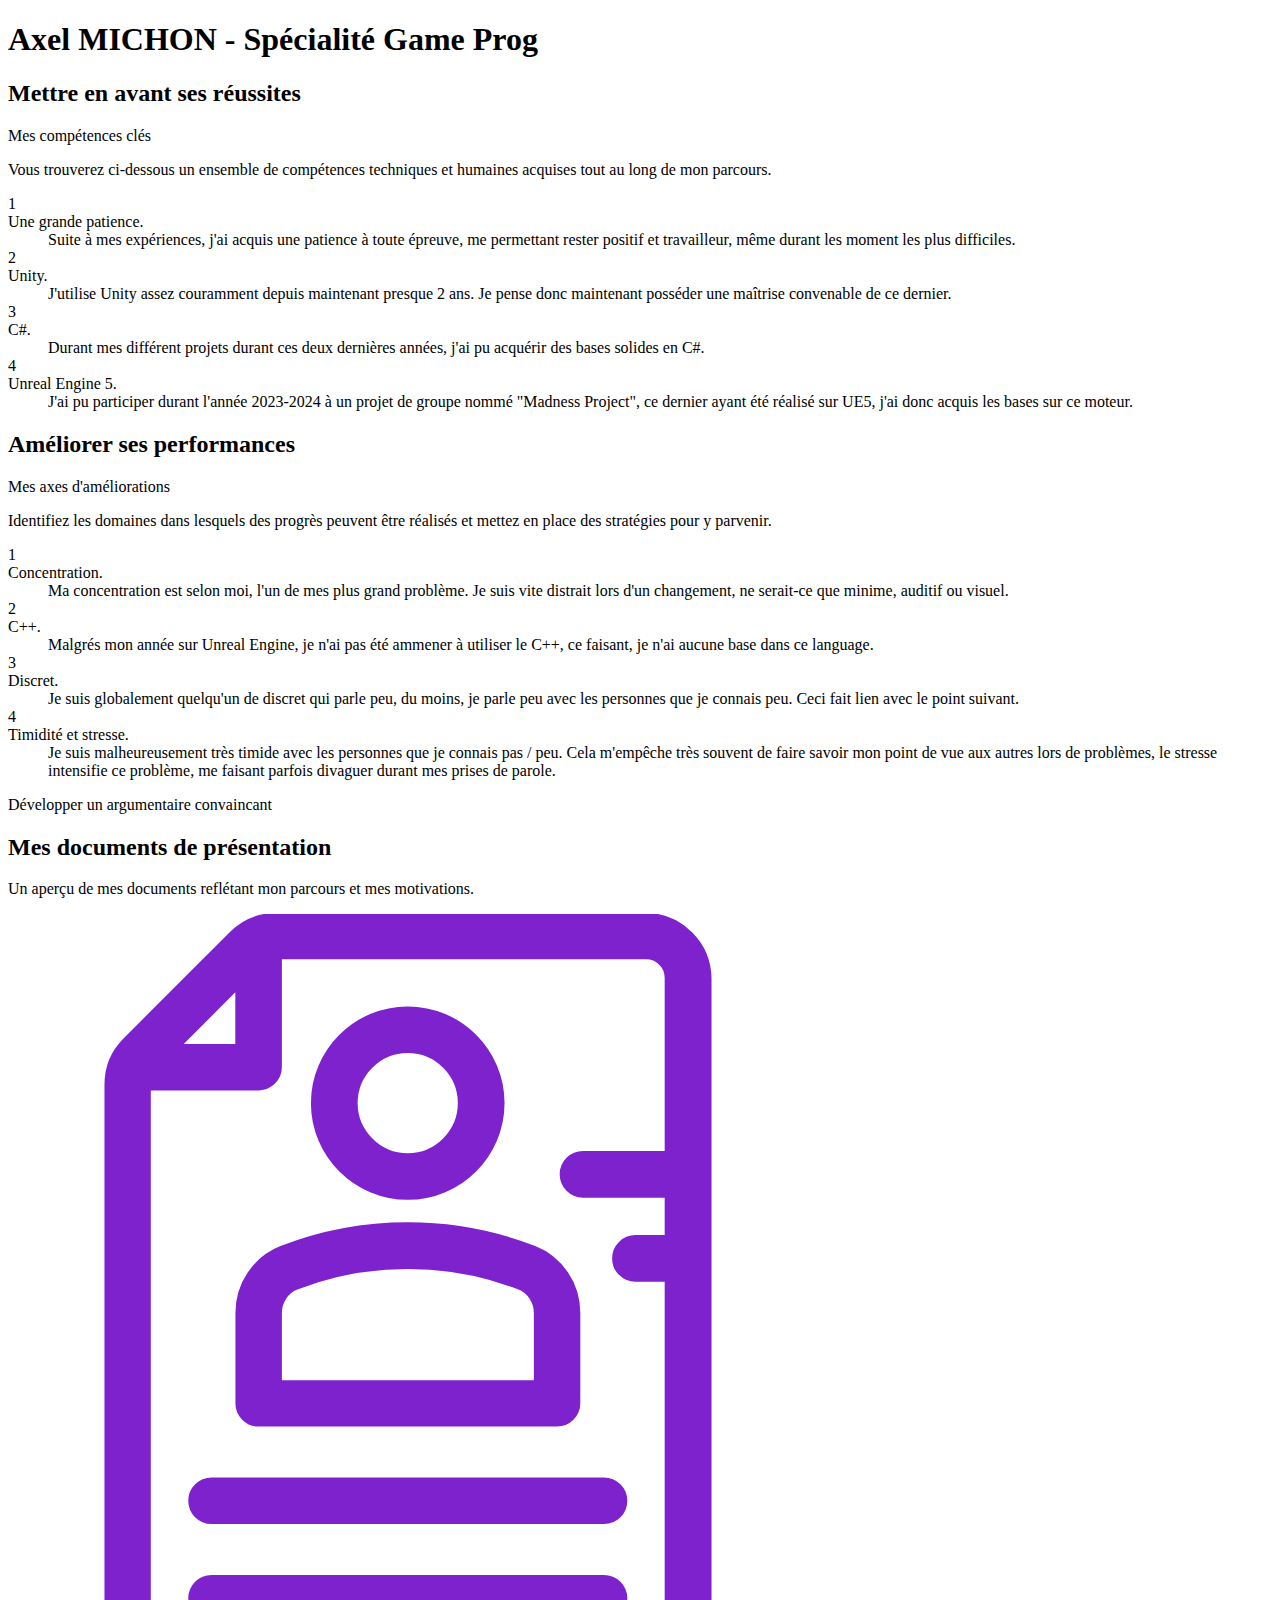
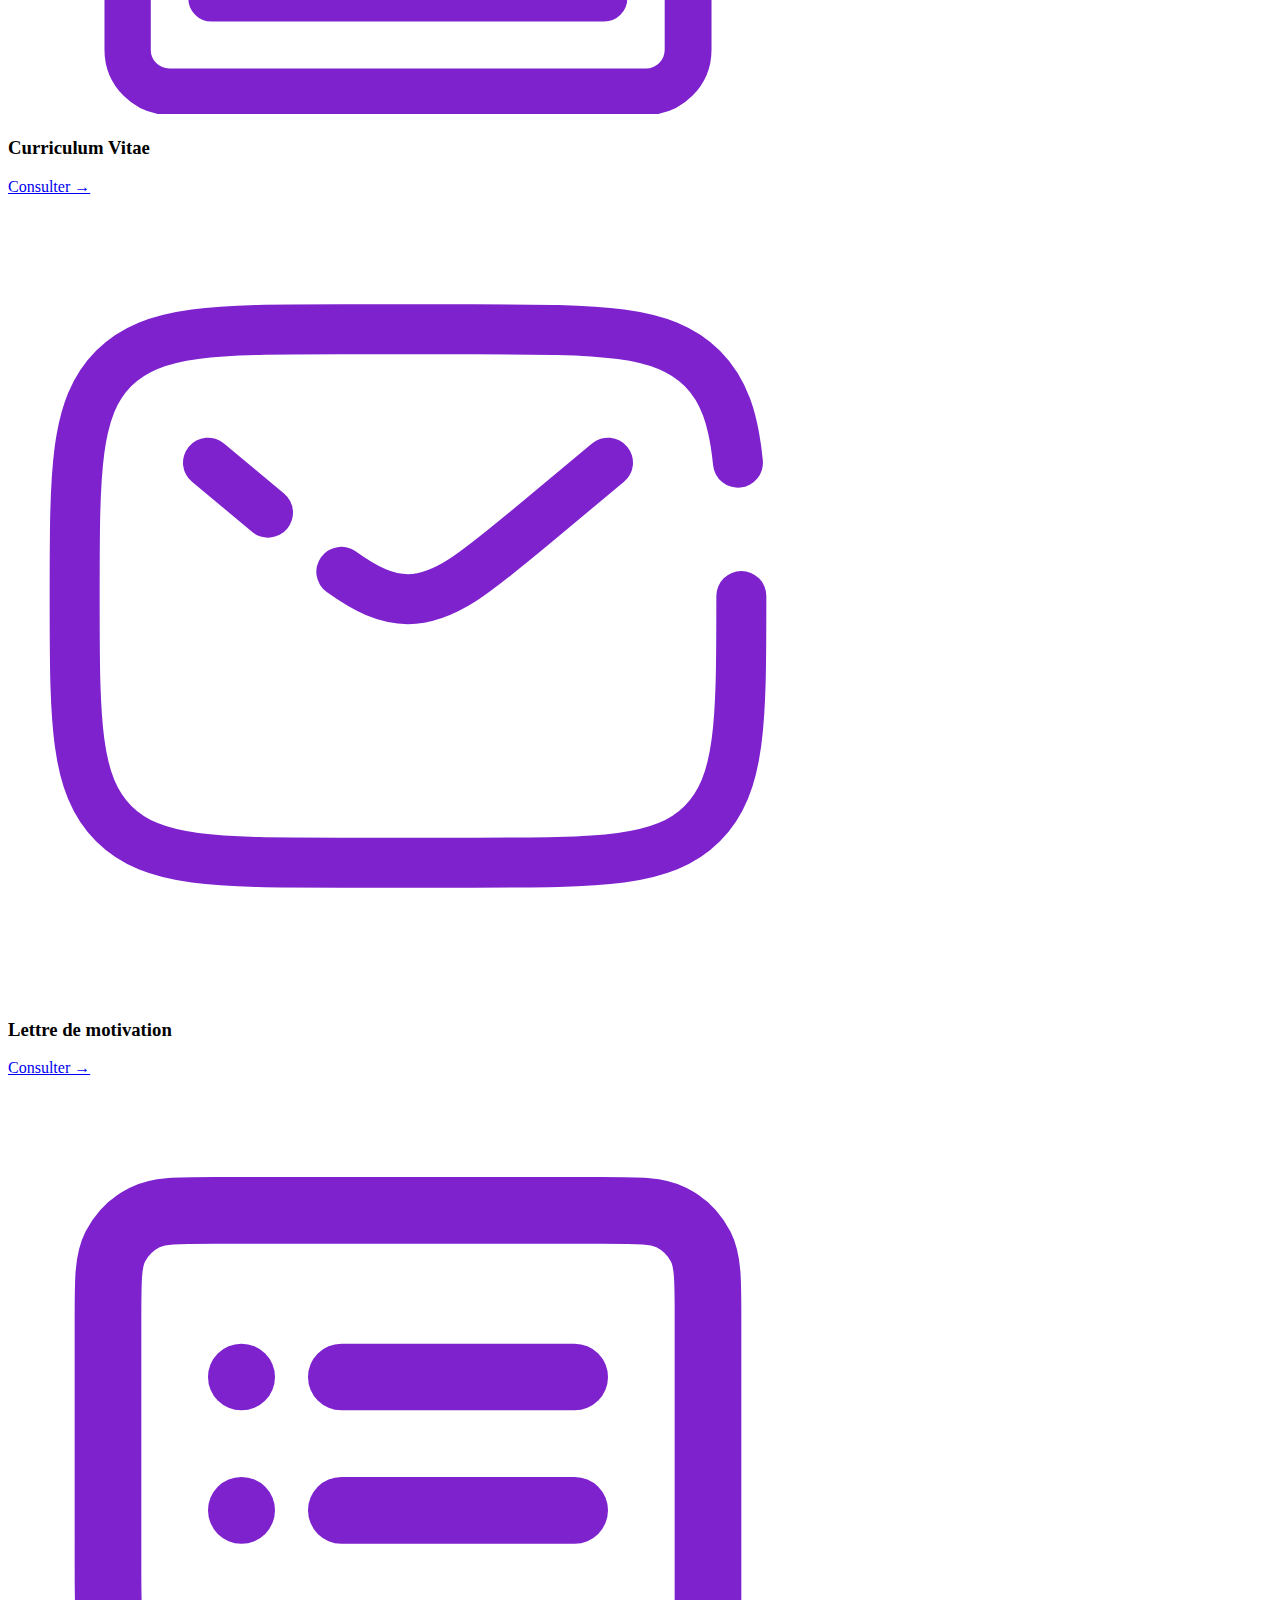
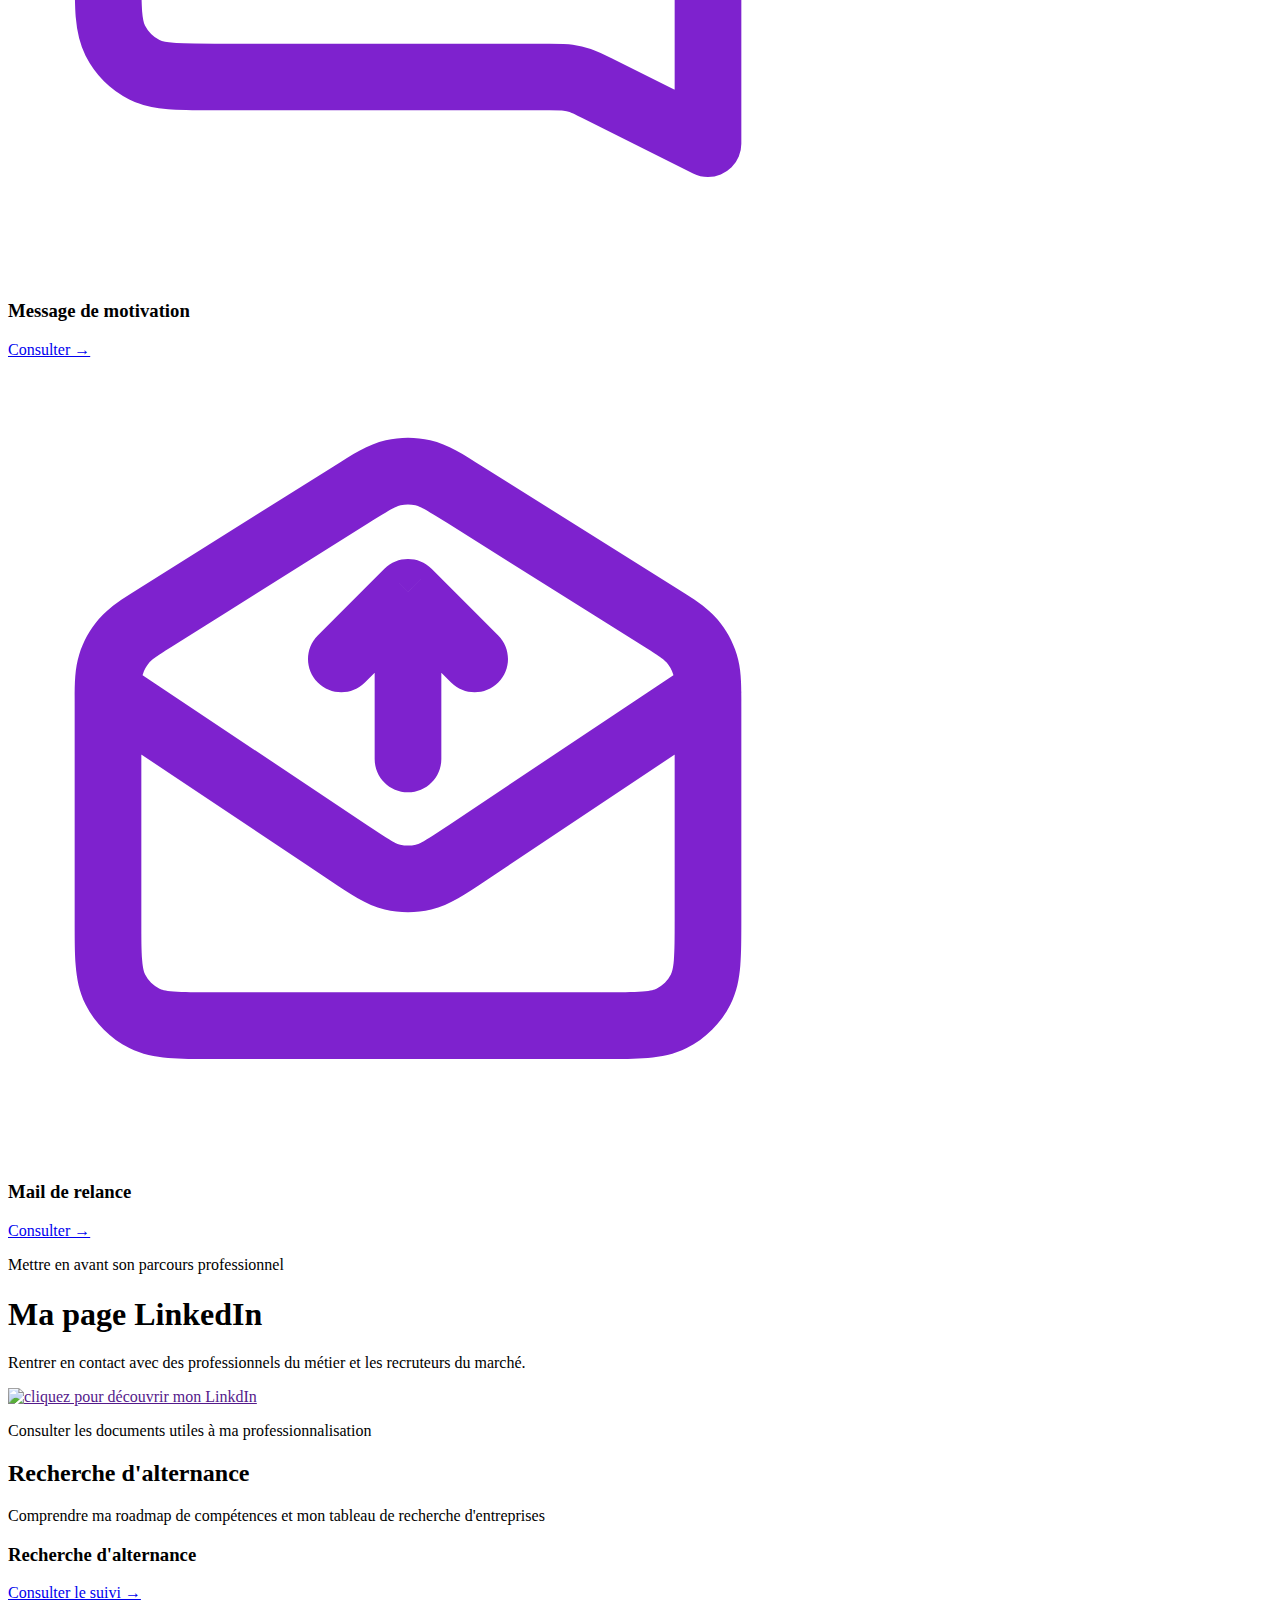
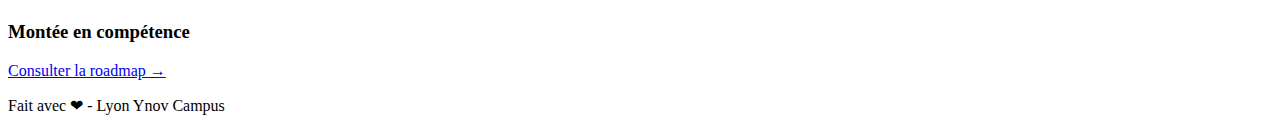
==== index.html @ 01c16b0d "Updated index" ====
<!DOCTYPE html>
<html lang="fr">
<head>
    <meta charset="UTF-8">
    <meta name="viewport" content="width=device-width, initial-scale=1.0">
    <title>Axel MICHON - Fiche de suivi</title>
    <script src="https://cdn.tailwindcss.com"></script>
</head>
<body class="min-h-screen flex flex-col justify-between bg-white-100">

    <div class="mt-16 mx-auto max-w-7xl px-6 lg:px-8">
        <div class="mx-auto max-w-2xl lg:text-center">
            <h1 class="mt-2 text-3xl font-bold tracking-tight text-gray-900 sm:text-4xl underline">Axel MICHON - Spécialité Game Prog</h1>
        </div>
    </div>
   
<!-- Compétences clés -->
<div class="bg-white py-24 sm:py-32 flex-grow">
    <div class="mx-auto max-w-7xl px-6 lg:px-8">
      <div class="mx-auto max-w-2xl lg:text-center">
        <h2 class="text-base font-semibold leading-7 text-indigo-600">Mettre en avant ses réussites</h2>
        <p class="mt-2 text-3xl font-bold tracking-tight text-gray-900 sm:text-4xl">Mes compétences clés</p>
        <p class="mt-6 text-lg leading-8 text-gray-600">Vous trouverez ci-dessous un ensemble de compétences techniques et humaines acquises tout au long de mon parcours.
        </p>
      </div>
      <div class="mx-auto mt-16 max-w-2xl sm:mt-20 lg:mt-24 lg:max-w-4xl">
        <dl class="grid max-w-xl grid-cols-1 gap-x-8 gap-y-10 lg:max-w-none lg:grid-cols-2 lg:gap-y-16">
          <div class="relative pl-16">
            <dt class="text-base font-semibold leading-7 text-gray-900">
              <div class="absolute left-0 top-0 flex h-10 w-10 items-center justify-center rounded-lg bg-indigo-600 text-white">
                1
              </div>
              Une grande patience.
            </dt>
            <dd class="mt-2 text-base leading-7 text-gray-600">Suite à mes expériences, j'ai acquis une patience à toute épreuve, me permettant rester positif et travailleur, même durant les moment les plus difficiles.</dd>
          </div>
          <div class="relative pl-16">
            <dt class="text-base font-semibold leading-7 text-gray-900">
              <div class="absolute left-0 top-0 flex h-10 w-10 items-center justify-center rounded-lg bg-indigo-600 text-white">
                2
              </div>
              Unity.
            </dt>
            <dd class="mt-2 text-base leading-7 text-gray-600">J'utilise Unity assez couramment depuis maintenant presque 2 ans. Je pense donc maintenant posséder une maîtrise convenable de ce dernier.</dd>
          </div>
          <div class="relative pl-16">
            <dt class="text-base font-semibold leading-7 text-gray-900">
              <div class="absolute left-0 top-0 flex h-10 w-10 items-center justify-center rounded-lg bg-indigo-600 text-white">
                3
              </div>
              C#.
            </dt>
            <dd class="mt-2 text-base leading-7 text-gray-600">Durant mes différent projets durant ces deux dernières années, j'ai pu acquérir des bases solides en C#.</dd>
          </div>
          <div class="relative pl-16">
            <dt class="text-base font-semibold leading-7 text-gray-900">
              <div class="absolute left-0 top-0 flex h-10 w-10 items-center justify-center rounded-lg bg-indigo-600 text-white">
               4
              </div>
              Unreal Engine 5.
            </dt>
            <dd class="mt-2 text-base leading-7 text-gray-600">J'ai pu participer durant l'année 2023-2024 à un projet de groupe nommé "Madness Project", ce dernier ayant été réalisé sur UE5, j'ai donc acquis les bases sur ce moteur.</dd>
          </div>
    </div>
  </div>
</div>

  <!-- Mes axes d'amélioration -->
<div class="bg-white py-24 sm:py-32">
    <div class="mx-auto max-w-7xl px-6 lg:px-8">
      <div class="mx-auto max-w-2xl lg:text-center">
        <h2 class="text-base font-semibold leading-7 text-indigo-600">Améliorer ses performances</h2>
        <p class="mt-2 text-3xl font-bold tracking-tight text-gray-900 sm:text-4xl">Mes axes d'améliorations</p>
        <p class="mt-6 text-lg leading-8 text-gray-600">Identifiez les domaines dans lesquels des progrès peuvent être réalisés et mettez en place des stratégies pour y parvenir.
        </p>
      </div>
      <div class="mx-auto mt-16 max-w-2xl sm:mt-20 lg:mt-24 lg:max-w-4xl">
        <dl class="grid max-w-xl grid-cols-1 gap-x-8 gap-y-10 lg:max-w-none lg:grid-cols-2 lg:gap-y-16">           
          <div class="relative pl-16">
            <dt class="text-base font-semibold leading-7 text-gray-900">
              <div class="absolute left-0 top-0 flex h-10 w-10 items-center justify-center rounded-lg bg-indigo-600 text-white">
                1
              </div>
              Concentration.
            </dt>
            <dd class="mt-2 text-base leading-7 text-gray-600">Ma concentration est selon moi, l'un de mes plus grand problème. Je suis vite distrait lors d'un changement, ne serait-ce que minime, auditif ou visuel.</dd>
          </div>
          <div class="relative pl-16">
            <dt class="text-base font-semibold leading-7 text-gray-900">
              <div class="absolute left-0 top-0 flex h-10 w-10 items-center justify-center rounded-lg bg-indigo-600 text-white">
                2
              </div>
              C++.
            </dt>
            <dd class="mt-2 text-base leading-7 text-gray-600">Malgrés mon année sur Unreal Engine, je n'ai pas été ammener à utiliser le C++, ce faisant, je n'ai aucune base dans ce language.</dd>
          </div>
          <div class="relative pl-16">
            <dt class="text-base font-semibold leading-7 text-gray-900">
              <div class="absolute left-0 top-0 flex h-10 w-10 items-center justify-center rounded-lg bg-indigo-600 text-white">
                3
              </div>
              Discret.
            </dt>
            <dd class="mt-2 text-base leading-7 text-gray-600">Je suis globalement quelqu'un de discret qui parle peu, du moins, je parle peu avec les personnes que je connais peu. Ceci fait lien avec le point suivant.</dd>
          </div>
          <div class="relative pl-16">
            <dt class="text-base font-semibold leading-7 text-gray-900">
              <div class="absolute left-0 top-0 flex h-10 w-10 items-center justify-center rounded-lg bg-indigo-600 text-white">
                4
              </div>
              Timidité et stresse.
            </dt>
            <dd class="mt-2 text-base leading-7 text-gray-600">Je suis malheureusement très timide avec les personnes que je connais pas / peu. Cela m'empêche très souvent de faire savoir mon point de vue aux autres lors de problèmes, le stresse intensifie ce problème, me faisant parfois divaguer durant mes prises de parole.</dd>
          </div>
        </dl>
      </div>
    </div>
  </div>
  

<div class="container mx-auto">
    <!-- Section principale -->
    <div class="text-center mb-16">
        <p class="text-indigo-600 font-semibold">Développer un argumentaire convaincant</p>
        <h2 class="text-4xl font-bold mb-4">Mes documents de présentation</h2>
        <p class="text-gray-500">Un aperçu de mes documents reflétant mon parcours et mes motivations.</p>
    </div>

    <!-- Grille de fonctionnalités -->
    <div class="grid grid-cols-1 md:grid-cols-2 lg:grid-cols-4 gap-8 mb-16">
        <!-- Curriculum Vitae -->
        <div class="text-center">
            <div class="flex justify-center mb-4">
                <div class="text-indigo-600">
                    <img class="h-8 w-8 " src="assets/cv.svg" alt="cv">
                </div>
            </div>
            <h3 class="text-lg font-semibold mb-2">Curriculum Vitae</h3>
            <a href="#" class="text-indigo-600 font-medium">Consulter &rarr;</a>
        </div>

        <!-- Lettre de motivation -->
        <div class="text-center">
            <div class="flex justify-center mb-4">
                <div class="text-indigo-600">
                    <img class="h-8 w-8 " src="assets/letter.svg" alt="Lettre de motivation">
                </div>
            </div>
            <h3 class="text-lg font-semibold mb-2">Lettre de motivation</h3>
            <a href="#" class="text-indigo-600 font-medium">Consulter &rarr;</a>
        </div>

        <!-- Message de motivation -->
        <div class="text-center">
            <div class="flex justify-center mb-4">
                <div class="text-indigo-600">
                    <img class="h-8 w-8 " src="assets/message-motivation.svg" alt="Message de motivation">
                </div>
            </div>
            <h3 class="text-lg font-semibold mb-2">Message de motivation</h3>
            <a href="#" class="text-indigo-600 font-medium">Consulter &rarr;</a>
        </div>

        <!-- Mail de relance -->
        <div class="text-center">
            <div class="flex justify-center mb-4">
                <div class="text-indigo-600">
                    <img class="h-8 w-8 " src="assets/mail-up.svg" alt="Mail de relance">
                </div>
            </div>
            <h3 class="text-lg font-semibold mb-2">Mail de relance</h3>
            <a href="#" class="text-indigo-600 font-medium">Consulter &rarr;</a>
        </div>
    </div>
</div>



<!-- Mon LinkedIn -->
<div class="max-w-7xl mx-auto py-16 text-center">
    <!-- Titre et description -->
    <p class="text-indigo-600 font-semibold">Mettre en avant son parcours professionnel</p>
    <h1 class="text-4xl font-bold text-gray-900 mt-2 mb-4">Ma page LinkedIn</h1>
    <p class="text-gray-500 mb-12">Rentrer en contact avec des professionnels du métier et les recruteurs du marché.</p>

    <!-- Image centrée -->
    <div class="flex justify-center">
        <a href=""><img src="https://marketplace.canva.com/EAEg1P45hCw/1/0/1600w/canva-simple-travail-linkedin-banni%C3%A8re-VoKP4HFhK8A.jpg" alt="cliquez pour découvrir mon LinkdIn" class="rounded-lg shadow-md"></a>
    </div>
</div>


<!-- Autres sections potentielles -->

<div class="container mx-auto">
    <!-- Section principale -->
    <div class="text-center mb-16">
        <p class="text-indigo-600 font-semibold">Consulter les documents utiles à ma professionnalisation</p>
        <h2 class="text-4xl font-bold mb-4">Recherche d'alternance</h2>
        <p class="text-gray-500">Comprendre ma roadmap de compétences et mon tableau de recherche d'entreprises</p>
    </div>

    <!-- Grille de fonctionnalités -->
    <div class="grid grid-cols-1 md:grid-cols-2 gap-8 justify-center mb-16">
        <!-- Colonne 1 -->
        <div class="text-center">
            <div class="flex justify-center mb-4">
                <div class="text-indigo-600">
                </div>
            </div>
            <h3 class="text-lg font-semibold mb-2">Recherche d'alternance</h3>
            <a href="#" class="text-indigo-600 font-medium">Consulter le suivi &rarr;</a>
        </div>

        <!-- Colonne 2 -->
        <div class="text-center">
            <div class="flex justify-center mb-4">
                <div class="text-indigo-600">
                </div>
            </div>
            <h3 class="text-lg font-semibold mb-2">Montée en compétence</h3>
            <a href="#" class="text-indigo-600 font-medium">Consulter la roadmap &rarr;</a>
        </div>
    </div>
</div>
</body>


<!-- Footer -->
<footer class="bg-purple-800 text-white p-6 w-full">
    <div class="text-center">
        <p>Fait avec ❤ - Lyon Ynov Campus</p>
    </div>
</footer>


</html>
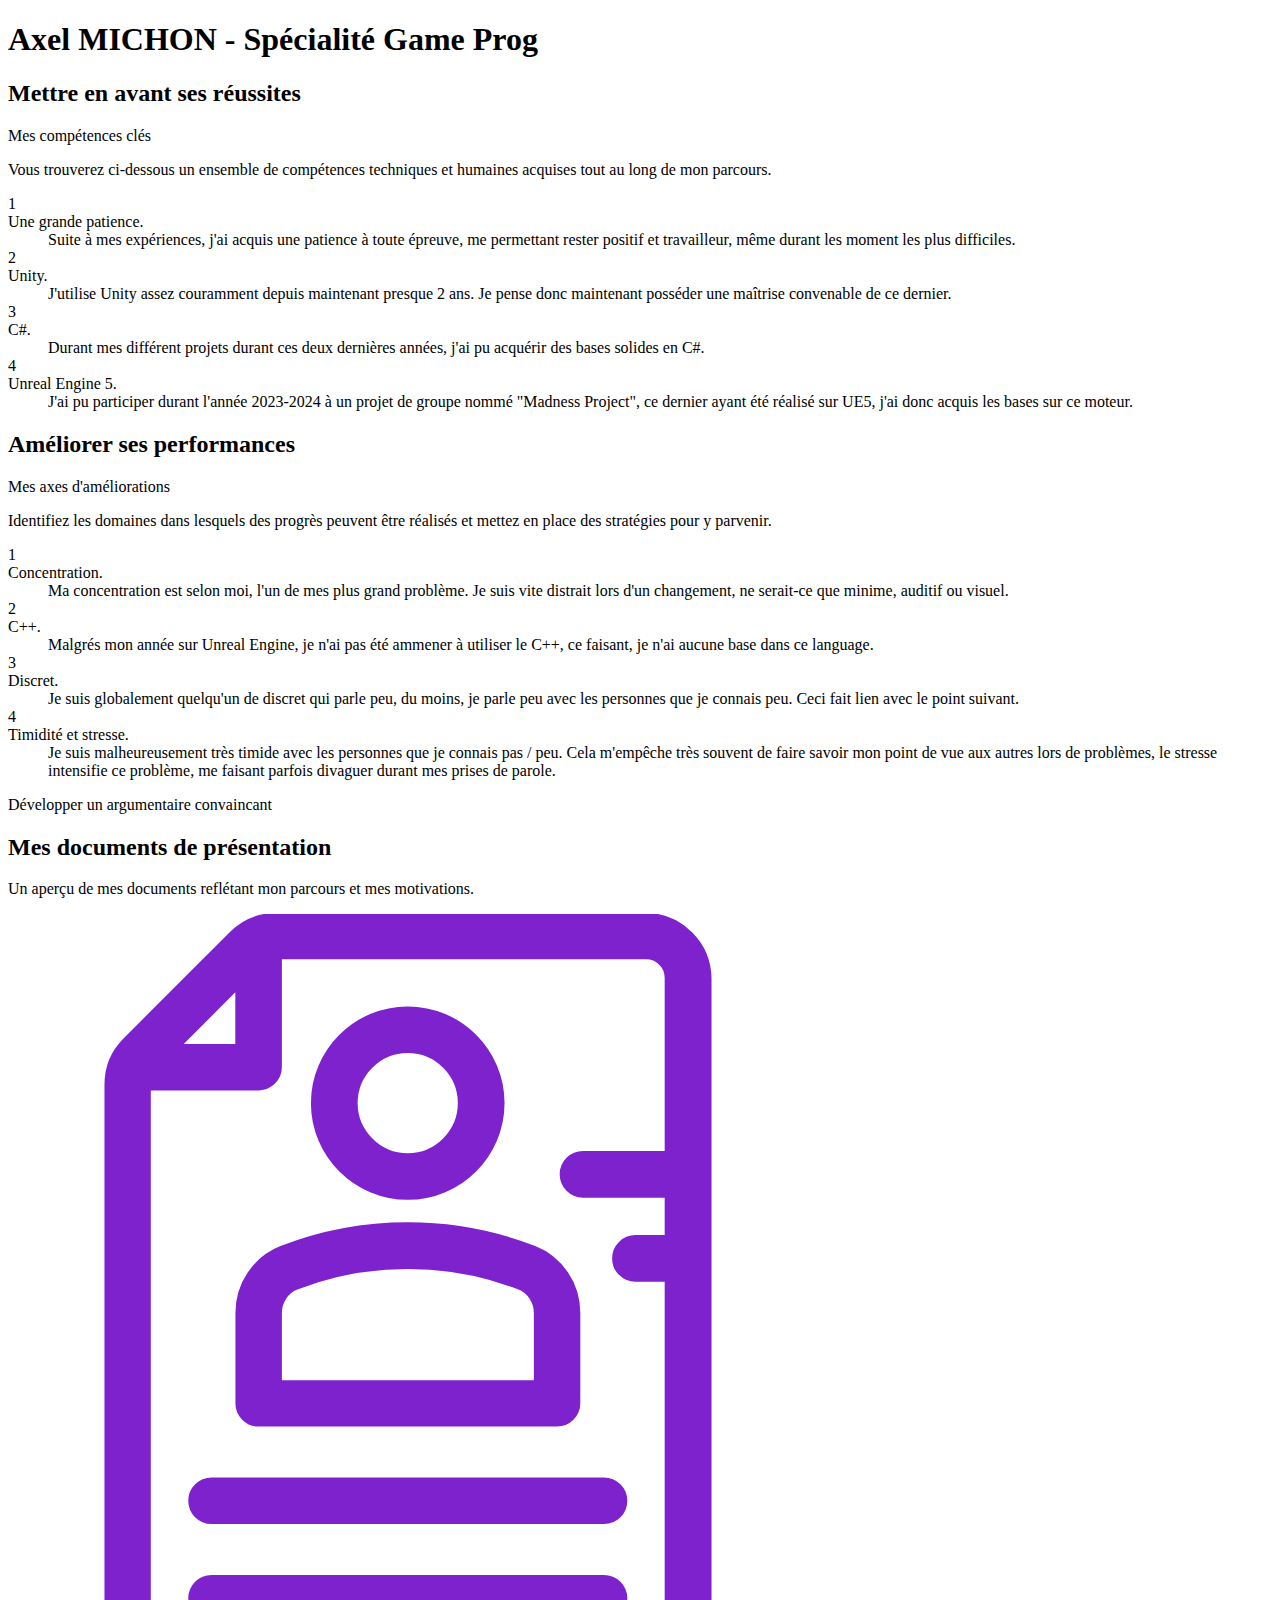
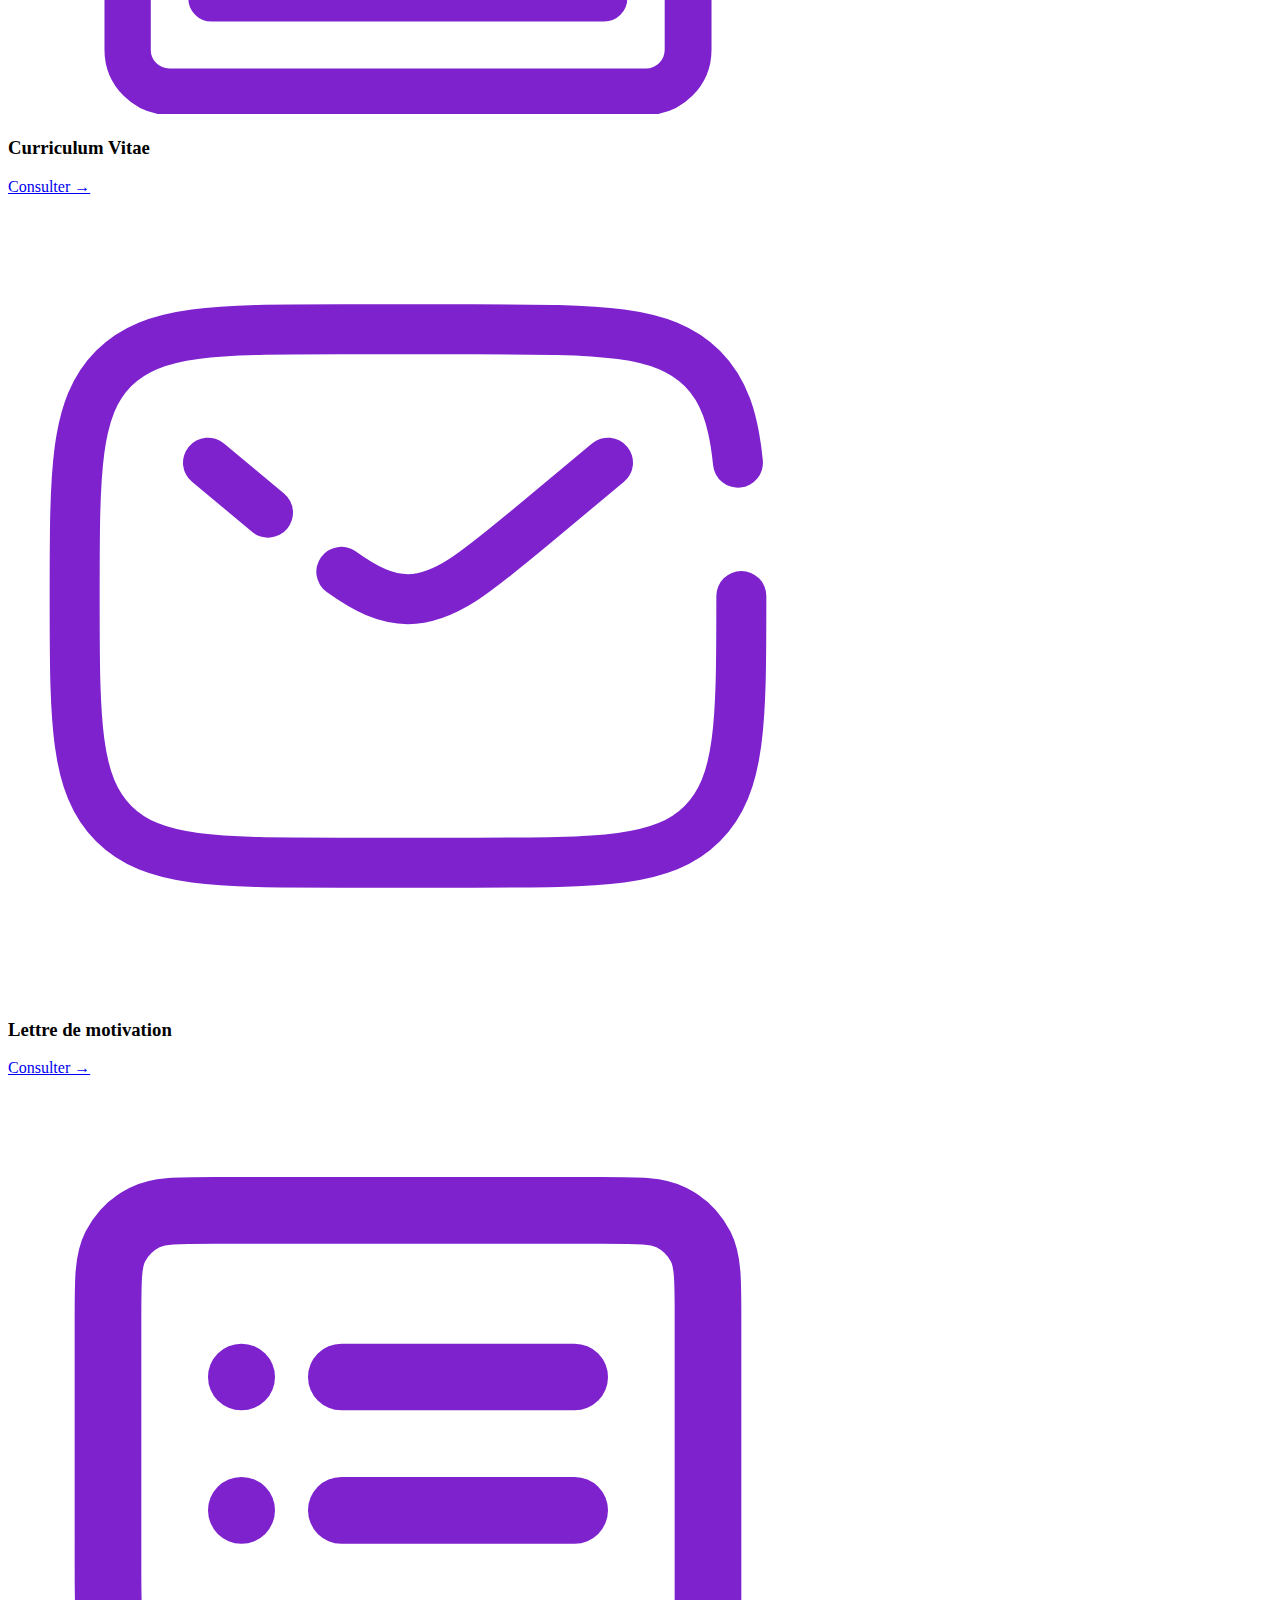
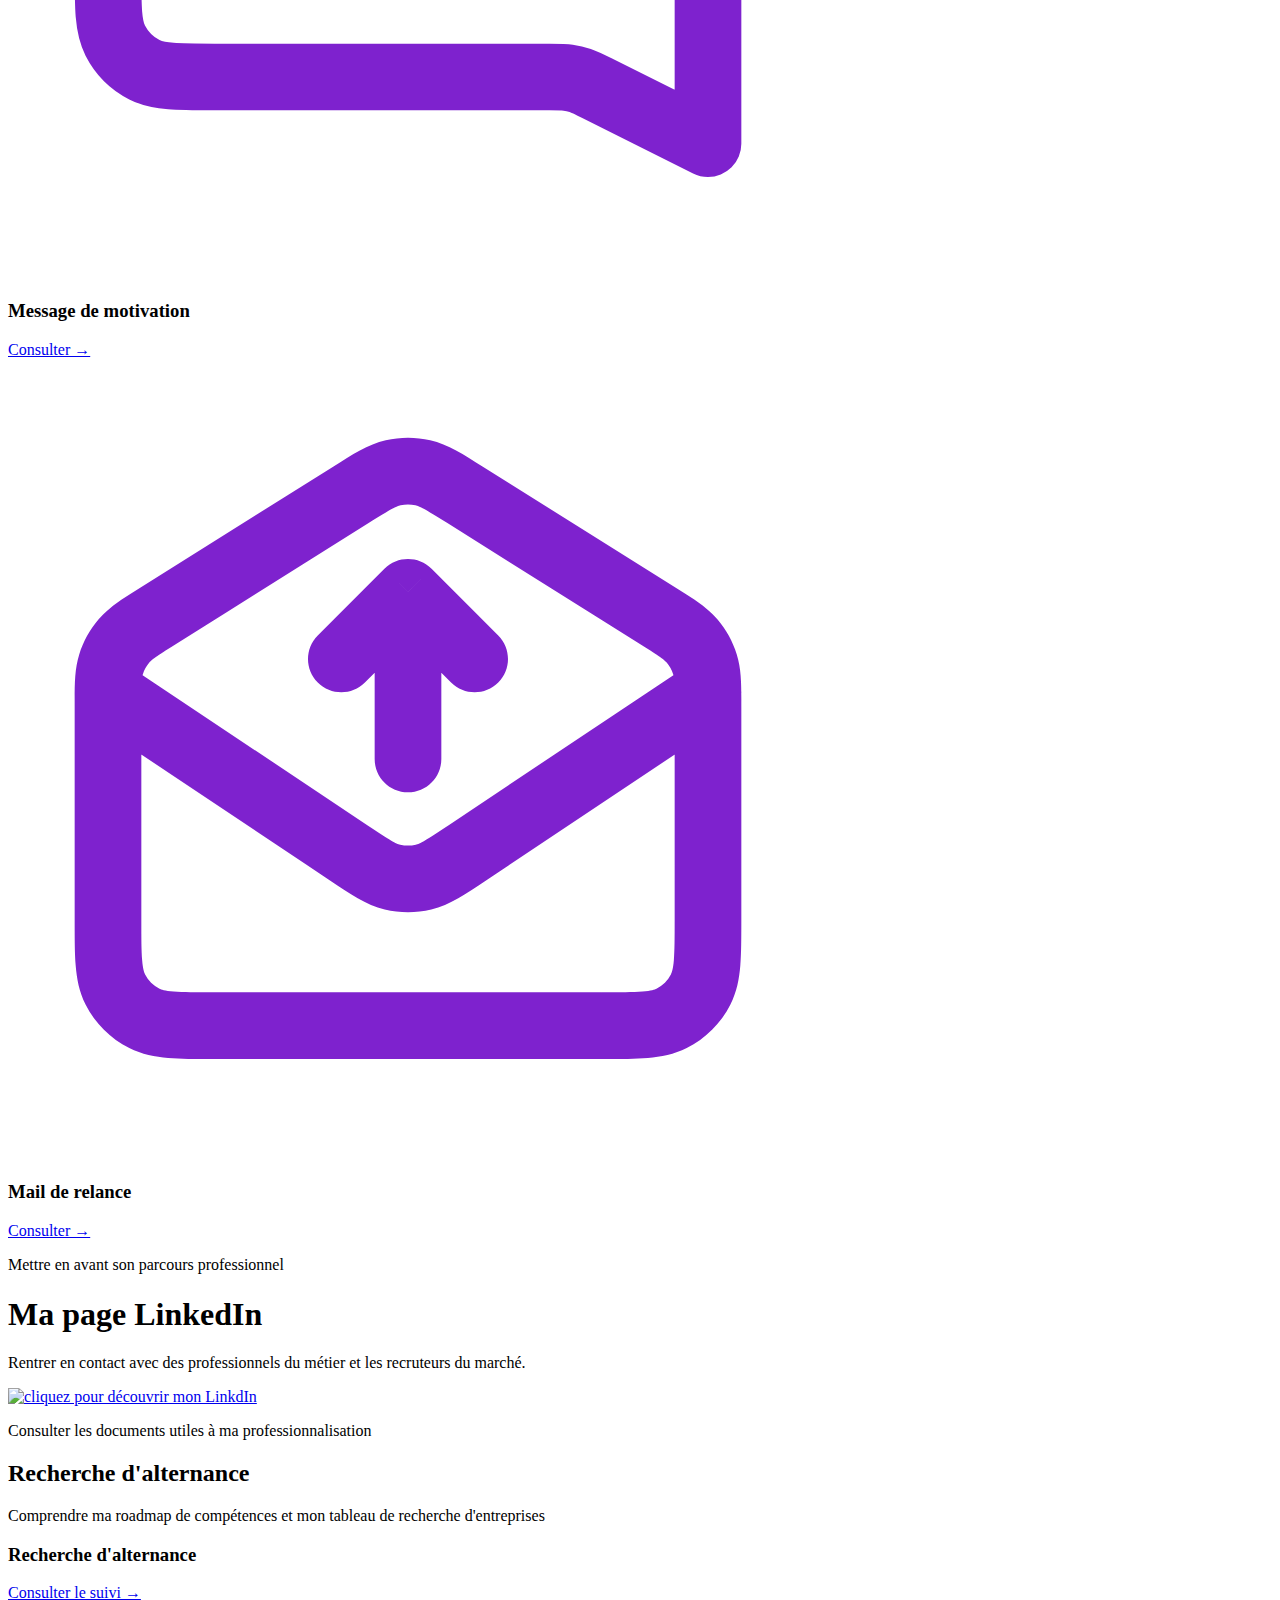
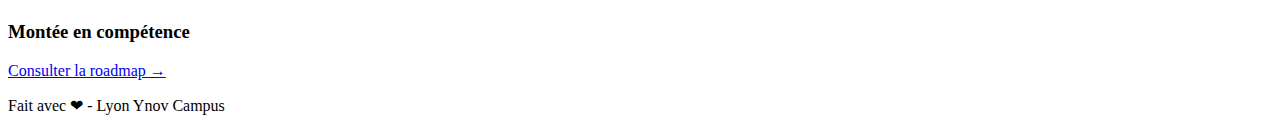
==== commit 5da0ace6: "Add LinkedIn in index" ====
--- a/index.html
+++ b/index.html
@@ -185,7 +185,7 @@
 
     <!-- Image centrée -->
     <div class="flex justify-center">
-        <a href=""><img src="https://marketplace.canva.com/EAEg1P45hCw/1/0/1600w/canva-simple-travail-linkedin-banni%C3%A8re-VoKP4HFhK8A.jpg" alt="cliquez pour découvrir mon LinkdIn" class="rounded-lg shadow-md"></a>
+        <a href="https://www.linkedin.com/in/axel-michon-5b154232b/"><img src="https://marketplace.canva.com/EAEg1P45hCw/1/0/1600w/canva-simple-travail-linkedin-banni%C3%A8re-VoKP4HFhK8A.jpg" alt="cliquez pour découvrir mon LinkdIn" class="rounded-lg shadow-md"></a>
     </div>
 </div>
 
